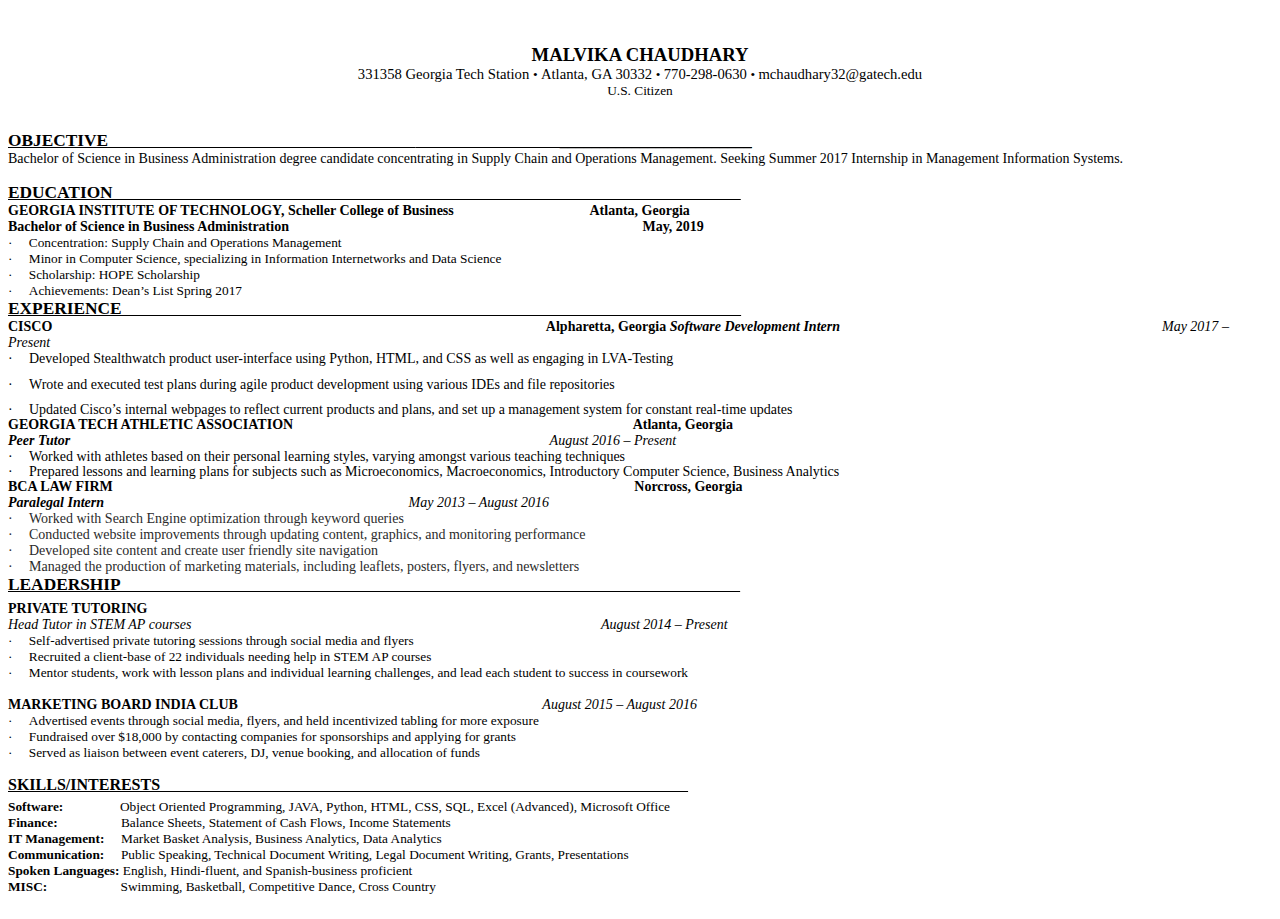
==== ChaudharyMalvikaResume.html @ c9e071ba "Newest commit w new website" ====
<html>

<head>
<meta name=Title content=Resume>
<meta name=Keywords content="">
<meta http-equiv=Content-Type content="text/html; charset=macintosh">
<meta name=Generator content="Microsoft Word 15 (filtered)">
<title>Resume</title>
<style>
<!--
 /* Font Definitions */
@font-face
	{font-family:Arial;
	panose-1:2 11 6 4 2 2 2 2 2 4;}
@font-face
	{font-family:"Courier New";
	panose-1:2 7 3 9 2 2 5 2 4 4;}
@font-face
	{font-family:Wingdings;
	panose-1:5 0 0 0 0 0 0 0 0 0;}
@font-face
	{font-family:"Cambria Math";
	panose-1:2 4 5 3 5 4 6 3 2 4;}
@font-face
	{font-family:Calibri;
	panose-1:2 15 5 2 2 2 4 3 2 4;}
@font-face
	{font-family:Garamond;
	panose-1:2 2 4 4 3 3 1 1 8 3;}
@font-face
	{font-family:Tahoma;
	panose-1:2 11 6 4 3 5 4 4 2 4;}
 /* Style Definitions */
p.MsoNormal, li.MsoNormal, div.MsoNormal
	{margin:0in;
	margin-bottom:.0001pt;
	font-size:12.0pt;
	font-family:"Times New Roman";}
h1
	{margin:0in;
	margin-bottom:.0001pt;
	font-size:12.0pt;
	font-family:"Times New Roman";}
h2
	{margin:0in;
	margin-bottom:.0001pt;
	font-size:12.0pt;
	font-family:Arial;
	border:solid windowtext 1.0pt;
	padding:0in;
	font-style:italic;}
h3
	{margin:0in;
	margin-bottom:.0001pt;
	font-size:12.0pt;
	font-family:Arial;
	font-weight:normal;
	font-style:italic;}
p.MsoHeader, li.MsoHeader, div.MsoHeader
	{margin:0in;
	margin-bottom:.0001pt;
	font-size:12.0pt;
	font-family:"Times New Roman";}
p.MsoFooter, li.MsoFooter, div.MsoFooter
	{margin:0in;
	margin-bottom:.0001pt;
	font-size:12.0pt;
	font-family:"Times New Roman";}
p.MsoBodyText, li.MsoBodyText, div.MsoBodyText
	{margin-top:0in;
	margin-right:0in;
	margin-bottom:6.0pt;
	margin-left:0in;
	font-size:12.0pt;
	font-family:"Times New Roman";}
p.MsoBodyTextIndent, li.MsoBodyTextIndent, div.MsoBodyTextIndent
	{margin-top:0in;
	margin-right:0in;
	margin-bottom:0in;
	margin-left:65.45pt;
	margin-bottom:.0001pt;
	text-indent:-65.45pt;
	font-size:12.0pt;
	font-family:Arial;}
p.MsoBodyTextIndent2, li.MsoBodyTextIndent2, div.MsoBodyTextIndent2
	{margin-top:0in;
	margin-right:0in;
	margin-bottom:0in;
	margin-left:84.15pt;
	margin-bottom:.0001pt;
	text-indent:-84.15pt;
	font-size:12.0pt;
	font-family:Arial;}
a:link, span.MsoHyperlink
	{color:blue;
	text-decoration:underline;}
a:visited, span.MsoHyperlinkFollowed
	{color:purple;
	text-decoration:underline;}
pre
	{margin:0in;
	margin-bottom:.0001pt;
	font-size:10.0pt;
	font-family:"Courier New";}
p.MsoAcetate, li.MsoAcetate, div.MsoAcetate
	{margin:0in;
	margin-bottom:.0001pt;
	font-size:8.0pt;
	font-family:Tahoma;}
p.MsoListParagraph, li.MsoListParagraph, div.MsoListParagraph
	{margin-top:0in;
	margin-right:0in;
	margin-bottom:8.0pt;
	margin-left:.5in;
	line-height:107%;
	font-size:11.0pt;
	font-family:Calibri;}
p.Cargo, li.Cargo, div.Cargo
	{margin-top:2.0pt;
	margin-right:0in;
	margin-bottom:2.0pt;
	margin-left:0in;
	font-size:11.5pt;
	font-family:Garamond;
	letter-spacing:.25pt;
	font-style:italic;}
p.Realizaes, li.Realizaes, div.Realizaes
	{margin-top:0in;
	margin-right:0in;
	margin-bottom:3.0pt;
	margin-left:12.0pt;
	text-align:justify;
	text-indent:-12.0pt;
	line-height:12.0pt;
	font-size:11.0pt;
	font-family:Garamond;}
p.NomedaempresaUm, li.NomedaempresaUm, div.NomedaempresaUm
	{margin-top:3.0pt;
	margin-right:0in;
	margin-bottom:0in;
	margin-left:0in;
	margin-bottom:.0001pt;
	line-height:11.0pt;
	font-size:11.0pt;
	font-family:Garamond;}
p.Normal1, li.Normal1, div.Normal1
	{margin:0in;
	margin-bottom:.0001pt;
	font-size:11.0pt;
	font-family:Arial;
	color:black;}
.MsoChpDefault
	{font-size:10.0pt;}
 /* Page Definitions */
@page WordSection1
	{size:8.5in 11.0in;
	margin:.6in .4in .4in .6in;}
div.WordSection1
	{page:WordSection1;}
 /* List Definitions */
ol
	{margin-bottom:0in;}
ul
	{margin-bottom:0in;}
-->
</style>

</head>

<body lang=EN-US link=blue vlink=purple>

<div class=WordSection1>

<h1 align=center style='text-align:center'><span lang=PT-BR>&nbsp;</span></h1>

<h1 align=center style='text-align:center'><span lang=PT-BR>&nbsp;</span></h1>

<h1 align=center style='text-align:center'><span lang=PT-BR style='font-size:
14.0pt'>MALVIKA CHAUDHARY</span></h1>

<p class=MsoNormal align=center style='text-align:center'><span
style='font-size:11.0pt'>331358 Georgia Tech Station </span><span
style='font-size:10.0pt'>� </span><span style='font-size:11.0pt'>Atlanta, GA
30332 </span><span style='font-size:10.0pt'>� </span><span style='font-size:
11.0pt'>770-298-0630 </span><span style='font-size:10.0pt'>� </span><span
style='font-size:11.0pt'>mchaudhary32@gatech.edu</span></p>

<p class=MsoNormal align=center style='text-align:center'><span
style='font-size:10.0pt'>U.S. Citizen </span></p>

<p class=MsoNormal align=center style='text-align:center'><span
style='font-size:10.0pt'>&nbsp;</span></p>

<p class=MsoNormal style='text-align:justify'><span style='font-size:10.0pt'>&nbsp;</span></p>

<p class=MsoNormal><b><u><span style='font-size:13.0pt'>OBJECTIVE&nbsp;&nbsp;&nbsp;&nbsp;&nbsp;&nbsp;&nbsp;&nbsp;&nbsp;&nbsp;&nbsp;&nbsp;&nbsp;&nbsp;&nbsp;&nbsp;&nbsp;&nbsp;&nbsp;&nbsp;&nbsp;&nbsp;&nbsp;&nbsp;&nbsp;&nbsp;&nbsp;&nbsp;&nbsp;&nbsp;&nbsp;&nbsp;&nbsp;&nbsp;&nbsp;&nbsp;&nbsp;&nbsp;&nbsp;&nbsp;&nbsp;&nbsp;&nbsp;&nbsp;&nbsp;&nbsp;&nbsp;&nbsp;&nbsp;&nbsp;&nbsp;&nbsp;&nbsp;&nbsp;&nbsp;&nbsp;&nbsp;&nbsp;&nbsp;&nbsp;&nbsp;&nbsp;&nbsp;&nbsp;&nbsp;&nbsp;&nbsp;&nbsp;&nbsp;&nbsp; </span></u></b><b><u>&nbsp;&nbsp;&nbsp;&nbsp;&nbsp;&nbsp;&nbsp;&nbsp;&nbsp;&nbsp;&nbsp;&nbsp;&nbsp;&nbsp;&nbsp;&nbsp;&nbsp;&nbsp;&nbsp;&nbsp;&nbsp;&nbsp;&nbsp;&nbsp;&nbsp;&nbsp;&nbsp;&nbsp;&nbsp;&nbsp;&nbsp;&nbsp;&nbsp;&nbsp;&nbsp; ________________________</u></b></p>

<p class=Normal1><span style='font-size:10.5pt;font-family:"Times New Roman";
color:black'>Bachelor of Science in Business Administration degree candidate
concentrating in Supply Chain and Operations Management. Seeking Summer 2017
Internship in Management Information Systems.</span></p>

<p class=MsoNormal><span style='font-size:10.0pt'>&nbsp;</span></p>

<p class=MsoNormal><b><u><span style='font-size:13.0pt'>EDUCATION&nbsp;&nbsp;&nbsp;&nbsp;&nbsp;&nbsp;&nbsp;&nbsp;&nbsp;&nbsp;&nbsp;&nbsp;&nbsp;&nbsp;&nbsp;&nbsp;&nbsp;&nbsp;&nbsp;&nbsp;&nbsp;&nbsp;&nbsp;&nbsp;&nbsp;&nbsp;&nbsp;&nbsp;&nbsp;&nbsp;&nbsp;&nbsp;&nbsp;&nbsp;&nbsp;&nbsp;&nbsp;&nbsp;&nbsp;&nbsp;&nbsp;&nbsp;&nbsp;&nbsp;&nbsp;&nbsp;&nbsp;&nbsp;&nbsp;&nbsp;&nbsp;&nbsp;&nbsp;&nbsp;&nbsp;&nbsp;&nbsp;&nbsp;&nbsp;&nbsp;&nbsp;&nbsp;&nbsp;&nbsp;&nbsp;&nbsp;&nbsp;&nbsp;&nbsp;&nbsp;&nbsp;&nbsp;&nbsp;&nbsp;&nbsp;&nbsp;&nbsp;&nbsp;&nbsp;&nbsp;&nbsp;&nbsp;&nbsp;&nbsp;&nbsp;&nbsp;&nbsp;&nbsp;&nbsp;&nbsp;&nbsp;&nbsp;&nbsp;&nbsp;&nbsp;&nbsp;&nbsp;&nbsp;&nbsp;&nbsp;&nbsp;&nbsp;&nbsp;&nbsp;&nbsp;&nbsp;&nbsp;&nbsp;&nbsp;&nbsp;&nbsp;&nbsp;&nbsp;&nbsp;&nbsp;&nbsp;&nbsp;&nbsp;&nbsp;&nbsp;&nbsp;&nbsp;&nbsp;&nbsp;&nbsp;&nbsp;&nbsp;&nbsp;&nbsp;&nbsp;&nbsp;&nbsp;&nbsp;&nbsp;&nbsp;&nbsp;&nbsp;&nbsp;&nbsp;&nbsp;&nbsp;&nbsp;&nbsp;&nbsp;&nbsp; </span></u></b></p>

<p class=MsoNormal><b><span style='font-size:10.5pt'>GEORGIA INSTITUTE OF
TECHNOLOGY, Scheller College of Business&nbsp;&nbsp;&nbsp;&nbsp;&nbsp;&nbsp;&nbsp;&nbsp;&nbsp;&nbsp;&nbsp;&nbsp;&nbsp;&nbsp;&nbsp;&nbsp;&nbsp;&nbsp;&nbsp;&nbsp;&nbsp;&nbsp;&nbsp;&nbsp;&nbsp;&nbsp;&nbsp;&nbsp;&nbsp;&nbsp;&nbsp;&nbsp;&nbsp;&nbsp;&nbsp;&nbsp;&nbsp;&nbsp; Atlanta,
Georgia</span></b></p>

<p class=MsoNormal><b><span style='font-size:10.5pt'>Bachelor of Science in Business
Administration&nbsp;&nbsp;&nbsp;&nbsp;&nbsp;&nbsp;&nbsp;&nbsp;&nbsp;&nbsp;&nbsp;&nbsp;&nbsp;&nbsp;&nbsp;&nbsp;&nbsp;&nbsp;
&nbsp;&nbsp;&nbsp;&nbsp;&nbsp;&nbsp;&nbsp;&nbsp;&nbsp;&nbsp;&nbsp;&nbsp;&nbsp;&nbsp;&nbsp;&nbsp;&nbsp;&nbsp;&nbsp;&nbsp;&nbsp;&nbsp;&nbsp;&nbsp;&nbsp;&nbsp;&nbsp;&nbsp;&nbsp;&nbsp;&nbsp;&nbsp;&nbsp;&nbsp;&nbsp;&nbsp;&nbsp;&nbsp;&nbsp;&nbsp;&nbsp;&nbsp;&nbsp;&nbsp; &nbsp;&nbsp;&nbsp;&nbsp;&nbsp;&nbsp;&nbsp;&nbsp;&nbsp;&nbsp;&nbsp;&nbsp;&nbsp;&nbsp;&nbsp;&nbsp;&nbsp;&nbsp;&nbsp;&nbsp;&nbsp;&nbsp;&nbsp;&nbsp;&nbsp;&nbsp;&nbsp;&nbsp;&nbsp;&nbsp;&nbsp;&nbsp;&nbsp;&nbsp;&nbsp;&nbsp;&nbsp;May,
2019</span></b></p>

<p class=MsoNormal style='margin-left:.25in;text-indent:-.25in'><span
style='font-size:10.0pt;font-family:Symbol'>�<span style='font:7.0pt "Times New Roman"'>&nbsp;&nbsp;&nbsp;&nbsp;&nbsp;&nbsp;
</span></span><span style='font-size:10.0pt'>Concentration: Supply Chain and
Operations Management</span></p>

<p class=MsoNormal style='margin-left:.25in;text-indent:-.25in'><span
style='font-size:10.0pt;font-family:Symbol'>�<span style='font:7.0pt "Times New Roman"'>&nbsp;&nbsp;&nbsp;&nbsp;&nbsp;&nbsp;
</span></span><span style='font-size:10.0pt'>Minor in Computer Science,
specializing in Information Internetworks and Data Science</span></p>

<p class=MsoNormal style='margin-left:.25in;text-indent:-.25in'><span
style='font-size:10.0pt;font-family:Symbol'>�<span style='font:7.0pt "Times New Roman"'>&nbsp;&nbsp;&nbsp;&nbsp;&nbsp;&nbsp;
</span></span><span style='font-size:10.0pt'>Scholarship: HOPE Scholarship</span></p>

<p class=MsoNormal style='margin-left:.25in;text-indent:-.25in'><span
style='font-size:10.0pt;font-family:Symbol'>�<span style='font:7.0pt "Times New Roman"'>&nbsp;&nbsp;&nbsp;&nbsp;&nbsp;&nbsp;
</span></span><span style='font-size:10.0pt'>Achievements: Dean�s List Spring
2017&nbsp;&nbsp;&nbsp;&nbsp;&nbsp;&nbsp;&nbsp;&nbsp;&nbsp;&nbsp;&nbsp;&nbsp;&nbsp;&nbsp;&nbsp;&nbsp;&nbsp;&nbsp;&nbsp;&nbsp;&nbsp;&nbsp;&nbsp;&nbsp;&nbsp;&nbsp;&nbsp;&nbsp;&nbsp;&nbsp;&nbsp;&nbsp;&nbsp;&nbsp;&nbsp;&nbsp;&nbsp;&nbsp;&nbsp;&nbsp;&nbsp;&nbsp;&nbsp;&nbsp;&nbsp;&nbsp;&nbsp;&nbsp;&nbsp;&nbsp;&nbsp;&nbsp;&nbsp;&nbsp;&nbsp;&nbsp;
&nbsp;&nbsp;&nbsp;&nbsp;&nbsp;&nbsp;&nbsp;&nbsp;&nbsp;&nbsp;&nbsp;&nbsp;&nbsp;&nbsp;&nbsp;&nbsp;&nbsp;&nbsp;&nbsp;&nbsp;&nbsp;&nbsp;&nbsp;&nbsp;&nbsp;&nbsp;&nbsp;&nbsp;&nbsp;&nbsp;&nbsp;</span></p>

<p class=MsoNormal><b><u><span style='font-size:13.0pt'>EXPERIENCE&nbsp;&nbsp;&nbsp;&nbsp;&nbsp;&nbsp;&nbsp;&nbsp;&nbsp;&nbsp;&nbsp;&nbsp;&nbsp;&nbsp;&nbsp;&nbsp;&nbsp;&nbsp;&nbsp;&nbsp;&nbsp;&nbsp;&nbsp;&nbsp;&nbsp;&nbsp;&nbsp;&nbsp;&nbsp;&nbsp;&nbsp;&nbsp;&nbsp;&nbsp;&nbsp;&nbsp;&nbsp;&nbsp;&nbsp;&nbsp;&nbsp;&nbsp;&nbsp;&nbsp;&nbsp;&nbsp;&nbsp;&nbsp;&nbsp;&nbsp;&nbsp;&nbsp;&nbsp;&nbsp;&nbsp;&nbsp;&nbsp;&nbsp;&nbsp;&nbsp;&nbsp;&nbsp;&nbsp;&nbsp;&nbsp;&nbsp;&nbsp;&nbsp;&nbsp;&nbsp;&nbsp;&nbsp;&nbsp;&nbsp;&nbsp;&nbsp;&nbsp;&nbsp;&nbsp;&nbsp;&nbsp;&nbsp;&nbsp;&nbsp;&nbsp;&nbsp;&nbsp;&nbsp;&nbsp;&nbsp;&nbsp;&nbsp;&nbsp;&nbsp;&nbsp;&nbsp;&nbsp;&nbsp;&nbsp;&nbsp;&nbsp;&nbsp;&nbsp;&nbsp;&nbsp;&nbsp;&nbsp;&nbsp;&nbsp;&nbsp;&nbsp;&nbsp;&nbsp;&nbsp;&nbsp;&nbsp;&nbsp;&nbsp;&nbsp;&nbsp;&nbsp;&nbsp;&nbsp;&nbsp;&nbsp;&nbsp;&nbsp;&nbsp;&nbsp;&nbsp;&nbsp;&nbsp;&nbsp;&nbsp;&nbsp;&nbsp;&nbsp;&nbsp;&nbsp;&nbsp;&nbsp;&nbsp;&nbsp; </span></u></b></p>

<p class=MsoNormal><b><span style='font-size:10.5pt'>CISCO<i>&nbsp;&nbsp;&nbsp;&nbsp;&nbsp;&nbsp;&nbsp;&nbsp;&nbsp;&nbsp;&nbsp;&nbsp; &nbsp;&nbsp;
&nbsp;&nbsp;&nbsp;&nbsp;&nbsp;&nbsp;&nbsp;&nbsp;&nbsp;&nbsp;&nbsp;&nbsp;&nbsp;&nbsp;&nbsp;&nbsp;&nbsp;&nbsp;&nbsp;&nbsp;&nbsp;&nbsp;&nbsp;&nbsp;&nbsp;&nbsp;&nbsp;&nbsp;&nbsp;&nbsp;&nbsp;&nbsp;&nbsp;&nbsp;&nbsp;&nbsp;&nbsp;&nbsp;&nbsp;&nbsp;&nbsp;&nbsp;&nbsp;&nbsp;&nbsp;&nbsp;&nbsp;&nbsp;&nbsp;&nbsp;&nbsp;&nbsp;&nbsp;&nbsp;&nbsp;&nbsp;&nbsp;&nbsp;&nbsp;&nbsp;&nbsp;&nbsp;&nbsp;&nbsp;&nbsp;&nbsp;&nbsp;&nbsp; &nbsp;&nbsp;&nbsp;&nbsp;&nbsp;&nbsp;&nbsp;&nbsp;&nbsp;&nbsp;&nbsp;&nbsp;&nbsp;&nbsp;&nbsp;&nbsp;&nbsp;&nbsp;&nbsp;&nbsp;&nbsp;&nbsp;&nbsp;&nbsp;&nbsp;&nbsp;&nbsp;&nbsp;&nbsp;&nbsp;&nbsp;&nbsp;&nbsp;&nbsp;&nbsp; &nbsp;&nbsp;&nbsp;&nbsp;&nbsp;&nbsp;&nbsp;&nbsp;&nbsp;&nbsp;&nbsp;&nbsp;&nbsp;&nbsp;&nbsp;&nbsp;&nbsp;&nbsp;&nbsp;&nbsp;</i>Alpharetta,
Georgia<i> Software Development Intern&nbsp;&nbsp;&nbsp;&nbsp;&nbsp;&nbsp;&nbsp;&nbsp;&nbsp;&nbsp;&nbsp;&nbsp;&nbsp;&nbsp;&nbsp;&nbsp;&nbsp;&nbsp;&nbsp;&nbsp;&nbsp;&nbsp;&nbsp;&nbsp;&nbsp;&nbsp;&nbsp;&nbsp;&nbsp;&nbsp;&nbsp;&nbsp;&nbsp;&nbsp;&nbsp;&nbsp;&nbsp;&nbsp;&nbsp;&nbsp;&nbsp;&nbsp; &nbsp;&nbsp;
&nbsp;&nbsp;&nbsp;&nbsp;&nbsp;&nbsp;&nbsp;&nbsp;&nbsp;&nbsp;&nbsp;&nbsp;&nbsp;&nbsp;&nbsp;&nbsp;&nbsp;&nbsp;&nbsp;&nbsp;&nbsp;&nbsp;&nbsp;&nbsp;&nbsp;&nbsp;&nbsp;&nbsp;&nbsp;&nbsp;&nbsp;&nbsp; &nbsp;&nbsp;&nbsp;&nbsp;&nbsp;&nbsp;&nbsp;&nbsp;&nbsp;&nbsp;&nbsp;&nbsp; </i></span></b><i><span
style='font-size:10.5pt'>May 2017 </span></i><i><span style='font-size:10.5pt'>�
Present</span></i></p>

<p class=MsoListParagraph style='margin-left:.25in;text-indent:-.25in'><span
style='font-size:10.5pt;line-height:107%;font-family:Symbol'>�<span
style='font:7.0pt "Times New Roman"'>&nbsp;&nbsp;&nbsp;&nbsp;&nbsp;&nbsp; </span></span><span
style='font-size:10.5pt;line-height:107%'>Developed Stealthwatch product
user-interface using Python, HTML, and CSS as well as engaging in LVA-Testing</span></p>

<p class=MsoListParagraph style='margin-left:.25in;text-align:justify;
text-indent:-.25in'><span style='font-size:10.5pt;line-height:107%;font-family:
Symbol'>�<span style='font:7.0pt "Times New Roman"'>&nbsp;&nbsp;&nbsp;&nbsp;&nbsp;&nbsp;
</span></span><span style='font-size:10.5pt;line-height:107%'>Wrote and
executed test plans during agile product development using various IDEs and
file repositories </span></p>

<p class=MsoListParagraph style='margin-top:0in;margin-right:0in;margin-bottom:
0in;margin-left:.25in;margin-bottom:.0001pt;text-indent:-.25in'><span
style='font-size:10.5pt;line-height:107%;font-family:Symbol'>�<span
style='font:7.0pt "Times New Roman"'>&nbsp;&nbsp;&nbsp;&nbsp;&nbsp;&nbsp; </span></span><span
style='font-size:10.5pt;line-height:107%'>Updated Cisco�s internal webpages to
reflect current products and plans, and set up a management system for constant
real-time updates</span></p>

<p class=MsoNormal><b><span style='font-size:10.5pt'>GEORGIA TECH ATHLETIC
ASSOCIATION</span></b><span style='font-size:10.5pt'>&nbsp;&nbsp;&nbsp;&nbsp;&nbsp;&nbsp;&nbsp;&nbsp;&nbsp;&nbsp;&nbsp;&nbsp;&nbsp;&nbsp;&nbsp;&nbsp;&nbsp;&nbsp;&nbsp;&nbsp;&nbsp;&nbsp;&nbsp;&nbsp;&nbsp;&nbsp;&nbsp;&nbsp;&nbsp;&nbsp;&nbsp;&nbsp;&nbsp;&nbsp;&nbsp;&nbsp;&nbsp;&nbsp;&nbsp;&nbsp;&nbsp;&nbsp;&nbsp;&nbsp;&nbsp;&nbsp;&nbsp;&nbsp;&nbsp;&nbsp;&nbsp;&nbsp;&nbsp;&nbsp;&nbsp;&nbsp;&nbsp;&nbsp;&nbsp;&nbsp;&nbsp;&nbsp;&nbsp;&nbsp;&nbsp;&nbsp;&nbsp;&nbsp;&nbsp;&nbsp;&nbsp;&nbsp;&nbsp;&nbsp;&nbsp;&nbsp;&nbsp;&nbsp;&nbsp;&nbsp;&nbsp;&nbsp;&nbsp;&nbsp;&nbsp;&nbsp;&nbsp;&nbsp;&nbsp;&nbsp;&nbsp;&nbsp;
&nbsp;&nbsp; &nbsp;<b>Atlanta,
Georgia&nbsp;&nbsp;&nbsp;&nbsp;&nbsp;&nbsp;&nbsp;&nbsp;&nbsp;&nbsp;&nbsp;&nbsp;&nbsp;&nbsp;&nbsp;&nbsp;&nbsp;&nbsp;&nbsp;&nbsp;&nbsp;&nbsp;&nbsp;&nbsp;&nbsp;&nbsp;&nbsp;&nbsp;&nbsp;&nbsp;&nbsp;&nbsp;&nbsp;&nbsp;&nbsp;&nbsp;&nbsp;&nbsp;&nbsp;&nbsp;&nbsp;&nbsp;&nbsp;&nbsp;&nbsp;&nbsp;&nbsp;&nbsp;&nbsp;&nbsp;&nbsp;&nbsp;&nbsp;&nbsp;&nbsp;&nbsp;&nbsp;&nbsp;&nbsp;&nbsp;&nbsp;&nbsp;&nbsp;&nbsp;&nbsp;&nbsp;&nbsp;&nbsp;&nbsp;&nbsp;&nbsp;&nbsp;&nbsp;&nbsp;&nbsp;&nbsp;&nbsp;&nbsp;&nbsp;&nbsp;&nbsp;&nbsp;&nbsp;&nbsp;&nbsp;&nbsp;&nbsp;&nbsp;&nbsp;&nbsp;&nbsp;&nbsp;&nbsp;&nbsp;&nbsp;&nbsp;&nbsp;&nbsp;&nbsp;&nbsp;&nbsp;&nbsp;&nbsp;&nbsp;&nbsp;&nbsp;&nbsp;&nbsp;&nbsp;&nbsp;&nbsp;&nbsp;&nbsp;&nbsp;&nbsp;&nbsp;&nbsp;&nbsp;&nbsp;&nbsp;&nbsp;&nbsp;&nbsp;&nbsp;
</b></span></p>

<p class=MsoNormal><b><i><span style='font-size:10.5pt'>Peer Tutor&nbsp;&nbsp;&nbsp;&nbsp;&nbsp;&nbsp;&nbsp;&nbsp;&nbsp;&nbsp;&nbsp;&nbsp;&nbsp;&nbsp;&nbsp;&nbsp;&nbsp;&nbsp;&nbsp;&nbsp;&nbsp;&nbsp;&nbsp;&nbsp;&nbsp;&nbsp;&nbsp;&nbsp;&nbsp;&nbsp;&nbsp;&nbsp;&nbsp;&nbsp;&nbsp;&nbsp;&nbsp;&nbsp;&nbsp;&nbsp;&nbsp;&nbsp;&nbsp;&nbsp;&nbsp;&nbsp;&nbsp;&nbsp;&nbsp;&nbsp;&nbsp;&nbsp;&nbsp;&nbsp;&nbsp;&nbsp;&nbsp;&nbsp;&nbsp;&nbsp;&nbsp;&nbsp;&nbsp;&nbsp;&nbsp;&nbsp;&nbsp;&nbsp;&nbsp;&nbsp;&nbsp;&nbsp;&nbsp;&nbsp;&nbsp;&nbsp;&nbsp;&nbsp;&nbsp;&nbsp;&nbsp;&nbsp;&nbsp;&nbsp;&nbsp;&nbsp;&nbsp;&nbsp;&nbsp;&nbsp;&nbsp;&nbsp;&nbsp;&nbsp;&nbsp;&nbsp;&nbsp;&nbsp;&nbsp;&nbsp;&nbsp;&nbsp;&nbsp;&nbsp;&nbsp;&nbsp;&nbsp;&nbsp;&nbsp;&nbsp;&nbsp;&nbsp;&nbsp;&nbsp;&nbsp;&nbsp; &nbsp;&nbsp;&nbsp;&nbsp;&nbsp;&nbsp;&nbsp;&nbsp;&nbsp;&nbsp;&nbsp;&nbsp;&nbsp;&nbsp;&nbsp;&nbsp;&nbsp;
&nbsp; </span></i></b><i><span style='font-size:10.5pt'>August 2016 </span></i><i><span
style='font-size:10.5pt'>� Present</span></i></p>

<p class=MsoListParagraph style='margin-top:0in;margin-right:0in;margin-bottom:
0in;margin-left:.25in;margin-bottom:.0001pt;text-indent:-.25in'><span
style='font-size:10.5pt;line-height:107%;font-family:Symbol'>�<span
style='font:7.0pt "Times New Roman"'>&nbsp;&nbsp;&nbsp;&nbsp;&nbsp;&nbsp; </span></span><span
style='font-size:10.5pt;line-height:107%;font-family:"Times New Roman"'>Worked
with athletes based on their personal learning styles, varying amongst various
teaching techniques</span></p>

<p class=MsoListParagraph style='margin-top:0in;margin-right:0in;margin-bottom:
0in;margin-left:.25in;margin-bottom:.0001pt;text-indent:-.25in'><span
style='font-size:10.5pt;line-height:107%;font-family:Symbol'>�<span
style='font:7.0pt "Times New Roman"'>&nbsp;&nbsp;&nbsp;&nbsp;&nbsp;&nbsp; </span></span><span
style='font-size:10.5pt;line-height:107%;font-family:"Times New Roman"'>Prepared
lessons and learning plans for subjects such as Microeconomics, Macroeconomics,
Introductory Computer Science, Business Analytics</span></p>

<p class=MsoNormal><b><span style='font-size:10.5pt'>BCA LAW FIRM</span></b><span
style='font-size:10.5pt'>&nbsp;&nbsp;&nbsp;&nbsp;&nbsp;&nbsp;&nbsp;&nbsp;&nbsp;&nbsp;&nbsp;&nbsp;&nbsp;&nbsp;&nbsp;&nbsp;&nbsp;&nbsp;&nbsp;&nbsp;&nbsp;&nbsp;&nbsp;&nbsp;&nbsp;&nbsp;&nbsp;&nbsp;&nbsp;&nbsp;&nbsp;&nbsp;&nbsp;&nbsp;&nbsp;&nbsp;&nbsp;&nbsp;&nbsp;&nbsp;&nbsp;&nbsp;&nbsp;&nbsp;&nbsp;&nbsp;&nbsp;&nbsp;&nbsp;&nbsp;&nbsp;&nbsp;&nbsp;&nbsp;&nbsp;&nbsp;&nbsp;&nbsp;
&nbsp;&nbsp;&nbsp;&nbsp;&nbsp;&nbsp;&nbsp;&nbsp;&nbsp;&nbsp;&nbsp;&nbsp;&nbsp;&nbsp;&nbsp;&nbsp;&nbsp;&nbsp;&nbsp;&nbsp;&nbsp;&nbsp;&nbsp;&nbsp;&nbsp;&nbsp;&nbsp;&nbsp;&nbsp;&nbsp;&nbsp;&nbsp;&nbsp;&nbsp;&nbsp;&nbsp;&nbsp;&nbsp;&nbsp;&nbsp;&nbsp;&nbsp;&nbsp;&nbsp;&nbsp;&nbsp;&nbsp;&nbsp;&nbsp;&nbsp;&nbsp;&nbsp;&nbsp;&nbsp;&nbsp;&nbsp;&nbsp;&nbsp;&nbsp;&nbsp;&nbsp;&nbsp;&nbsp;&nbsp;&nbsp;&nbsp;&nbsp;&nbsp;&nbsp;&nbsp;&nbsp;&nbsp;&nbsp;&nbsp;&nbsp;&nbsp;&nbsp;&nbsp;&nbsp;&nbsp;&nbsp;&nbsp;&nbsp;&nbsp;&nbsp;&nbsp;&nbsp;&nbsp;&nbsp; <b>Norcross,
Georgia </b></span></p>

<p class=MsoNormal><b><i><span style='font-size:10.5pt'>Paralegal Intern&nbsp;&nbsp;&nbsp;&nbsp;&nbsp;&nbsp;&nbsp;&nbsp;&nbsp;&nbsp;&nbsp;&nbsp;&nbsp;&nbsp;&nbsp;&nbsp;&nbsp;&nbsp;&nbsp;&nbsp;&nbsp;&nbsp;&nbsp;&nbsp;&nbsp;&nbsp;&nbsp;&nbsp;&nbsp;&nbsp;&nbsp;&nbsp;&nbsp;&nbsp;&nbsp;&nbsp;&nbsp;&nbsp;&nbsp;&nbsp;&nbsp;&nbsp;&nbsp;&nbsp;&nbsp;&nbsp;&nbsp;&nbsp;&nbsp;&nbsp;&nbsp;&nbsp;&nbsp;&nbsp;&nbsp;&nbsp;&nbsp;&nbsp;&nbsp;&nbsp;&nbsp;&nbsp;&nbsp;&nbsp;&nbsp;&nbsp;&nbsp;&nbsp;&nbsp;&nbsp;&nbsp;&nbsp; &nbsp;&nbsp;&nbsp;&nbsp;&nbsp;&nbsp;&nbsp;&nbsp;&nbsp;&nbsp;&nbsp;&nbsp;&nbsp;
</span></i></b><i><span style='font-size:10.5pt'>May 2013 � August 2016</span></i></p>

<p class=MsoListParagraph style='margin-top:0in;margin-right:0in;margin-bottom:
0in;margin-left:.25in;margin-bottom:.0001pt;text-indent:-.25in;line-height:
normal;text-autospace:none'><span style='font-size:10.5pt;font-family:Symbol;
color:#2B2B2B'>�<span style='font:7.0pt "Times New Roman"'>&nbsp;&nbsp;&nbsp;&nbsp;&nbsp;&nbsp;
</span></span><span style='font-size:10.5pt;font-family:"Times New Roman";
color:#2B2B2B'>Worked with Search Engine optimization through keyword queries</span></p>

<p class=MsoListParagraph style='margin-top:0in;margin-right:0in;margin-bottom:
0in;margin-left:.25in;margin-bottom:.0001pt;text-indent:-.25in;line-height:
normal;text-autospace:none'><span style='font-size:10.5pt;font-family:Symbol;
color:#2B2B2B'>�<span style='font:7.0pt "Times New Roman"'>&nbsp;&nbsp;&nbsp;&nbsp;&nbsp;&nbsp;
</span></span><span style='font-size:10.5pt;font-family:"Times New Roman";
color:#2B2B2B'>Conducted website improvements through updating content,
graphics, and monitoring performance</span></p>

<p class=MsoListParagraph style='margin-top:0in;margin-right:0in;margin-bottom:
0in;margin-left:.25in;margin-bottom:.0001pt;text-indent:-.25in;line-height:
normal;text-autospace:none'><span style='font-size:10.5pt;font-family:Symbol;
color:#2B2B2B'>�<span style='font:7.0pt "Times New Roman"'>&nbsp;&nbsp;&nbsp;&nbsp;&nbsp;&nbsp;
</span></span><span style='font-size:10.5pt;font-family:"Times New Roman";
color:#2B2B2B'>Developed site content and create user friendly site navigation</span></p>

<p class=MsoListParagraph style='margin-top:0in;margin-right:0in;margin-bottom:
0in;margin-left:.25in;margin-bottom:.0001pt;text-indent:-.25in;line-height:
normal;text-autospace:none'><span style='font-size:10.5pt;font-family:Symbol;
color:#2B2B2B'>�<span style='font:7.0pt "Times New Roman"'>&nbsp;&nbsp;&nbsp;&nbsp;&nbsp;&nbsp;
</span></span><span style='font-size:10.5pt;font-family:"Times New Roman";
color:#2B2B2B'>Managed the production of marketing materials, including
leaflets, posters, flyers, and newsletters </span></p>

<p class=MsoNormal style='margin-bottom:4.0pt'><b><u><span style='font-size:
13.0pt'>LEADERSHIP&nbsp;&nbsp;&nbsp;&nbsp;&nbsp;&nbsp;&nbsp;&nbsp;&nbsp;&nbsp;&nbsp;&nbsp;&nbsp;&nbsp;&nbsp;&nbsp;&nbsp;&nbsp;&nbsp;&nbsp;&nbsp;&nbsp;&nbsp;&nbsp;&nbsp;&nbsp;&nbsp;&nbsp;&nbsp;&nbsp;&nbsp;&nbsp;&nbsp;&nbsp;&nbsp;&nbsp;&nbsp;&nbsp;&nbsp;&nbsp;&nbsp;&nbsp;&nbsp;&nbsp;&nbsp;&nbsp;&nbsp;&nbsp;&nbsp;&nbsp;&nbsp;&nbsp;&nbsp;&nbsp;&nbsp;&nbsp;&nbsp;&nbsp;&nbsp;&nbsp;&nbsp;&nbsp;&nbsp;&nbsp;&nbsp;&nbsp;&nbsp;&nbsp;&nbsp;&nbsp;&nbsp;&nbsp;&nbsp;&nbsp;&nbsp;&nbsp;&nbsp;&nbsp;&nbsp;&nbsp;&nbsp;&nbsp;&nbsp;&nbsp;&nbsp;&nbsp;&nbsp;&nbsp;&nbsp;&nbsp;&nbsp;&nbsp;&nbsp;&nbsp;&nbsp;&nbsp;&nbsp;&nbsp;&nbsp;&nbsp;&nbsp;&nbsp;&nbsp;&nbsp;&nbsp;&nbsp;&nbsp;&nbsp;&nbsp;&nbsp;&nbsp;&nbsp;&nbsp;&nbsp;&nbsp;&nbsp;&nbsp;&nbsp;&nbsp;&nbsp;&nbsp;&nbsp;&nbsp;&nbsp;&nbsp;&nbsp;&nbsp;&nbsp;&nbsp;&nbsp;&nbsp;&nbsp;&nbsp;&nbsp;&nbsp;&nbsp;&nbsp;&nbsp;&nbsp;&nbsp;&nbsp;&nbsp;&nbsp; </span></u></b></p>

<p class=MsoNormal><b><span style='font-size:10.5pt'>PRIVATE TUTORING</span></b></p>

<p class=MsoNormal><i><span style='font-size:10.5pt'>Head Tutor in STEM AP
courses &nbsp;&nbsp;&nbsp;&nbsp;&nbsp;&nbsp;&nbsp;&nbsp;&nbsp;&nbsp;&nbsp;&nbsp;&nbsp;&nbsp;&nbsp;&nbsp;&nbsp;&nbsp;&nbsp;&nbsp;&nbsp;&nbsp;&nbsp;&nbsp;&nbsp;&nbsp;&nbsp;&nbsp;&nbsp;&nbsp;&nbsp;&nbsp;&nbsp;&nbsp;&nbsp;&nbsp;&nbsp;&nbsp;&nbsp;&nbsp;&nbsp;&nbsp;&nbsp;&nbsp;&nbsp;&nbsp;&nbsp;&nbsp;&nbsp;&nbsp;&nbsp;&nbsp;&nbsp;&nbsp;&nbsp;&nbsp;&nbsp;&nbsp;&nbsp;&nbsp;&nbsp;&nbsp;&nbsp;&nbsp;&nbsp;&nbsp;&nbsp;&nbsp;&nbsp;&nbsp;&nbsp;&nbsp;&nbsp;&nbsp;&nbsp;&nbsp;&nbsp;&nbsp;&nbsp;&nbsp;&nbsp;&nbsp;&nbsp;&nbsp;&nbsp;&nbsp;&nbsp;&nbsp;&nbsp;&nbsp;&nbsp;&nbsp;&nbsp;&nbsp;&nbsp;&nbsp;&nbsp;&nbsp;&nbsp;&nbsp;&nbsp;
&nbsp;&nbsp;&nbsp;&nbsp;&nbsp;&nbsp;&nbsp;&nbsp;&nbsp;&nbsp;&nbsp;&nbsp;&nbsp;&nbsp;August
2014 � Present</span></i></p>

<p class=MsoListParagraph style='margin-top:0in;margin-right:0in;margin-bottom:
0in;margin-left:.25in;margin-bottom:.0001pt;text-indent:-.25in;line-height:
normal;text-autospace:none'><span style='font-size:10.0pt;font-family:Symbol'>�<span
style='font:7.0pt "Times New Roman"'>&nbsp;&nbsp;&nbsp;&nbsp;&nbsp;&nbsp; </span></span><span
style='font-size:10.0pt;font-family:"Times New Roman"'>Self-advertised private
tutoring sessions through social media and flyers </span></p>

<p class=MsoListParagraph style='margin-top:0in;margin-right:0in;margin-bottom:
0in;margin-left:.25in;margin-bottom:.0001pt;text-indent:-.25in;line-height:
normal;text-autospace:none'><span style='font-size:10.0pt;font-family:Symbol'>�<span
style='font:7.0pt "Times New Roman"'>&nbsp;&nbsp;&nbsp;&nbsp;&nbsp;&nbsp; </span></span><span
style='font-size:10.0pt;font-family:"Times New Roman"'>Recruited a client-base
of 22 individuals needing help in STEM AP courses</span></p>

<p class=MsoListParagraph style='margin-top:0in;margin-right:0in;margin-bottom:
0in;margin-left:.25in;margin-bottom:.0001pt;text-indent:-.25in;line-height:
normal;text-autospace:none'><span style='font-size:10.0pt;font-family:Symbol'>�<span
style='font:7.0pt "Times New Roman"'>&nbsp;&nbsp;&nbsp;&nbsp;&nbsp;&nbsp; </span></span><span
style='font-size:10.0pt;font-family:"Times New Roman"'>Mentor students, work
with lesson plans and individual learning challenges, and lead each student to
success in coursework</span></p>

<p class=Normal1 style='text-align:justify'><span style='font-size:10.5pt;
font-family:"Times New Roman"'>&nbsp;</span></p>

<p class=MsoNormal><b><span style='font-size:10.5pt'>MARKETING BOARD INDIA CLUB</span></b><i><span
style='font-size:10.5pt'> &nbsp;&nbsp;&nbsp;&nbsp;&nbsp;&nbsp;&nbsp;&nbsp;&nbsp;&nbsp;&nbsp;&nbsp;&nbsp;&nbsp;&nbsp;&nbsp;&nbsp;&nbsp;&nbsp;&nbsp;&nbsp;&nbsp;&nbsp;&nbsp;&nbsp;&nbsp;&nbsp;&nbsp;&nbsp;&nbsp;&nbsp;&nbsp;&nbsp;&nbsp;&nbsp;&nbsp;&nbsp;&nbsp;&nbsp;&nbsp;&nbsp;&nbsp;&nbsp;&nbsp;&nbsp;&nbsp;&nbsp;&nbsp;&nbsp;&nbsp;&nbsp;&nbsp;&nbsp;&nbsp;&nbsp;&nbsp;&nbsp;&nbsp;&nbsp;&nbsp;&nbsp;&nbsp;&nbsp;&nbsp;&nbsp;&nbsp;&nbsp;&nbsp;&nbsp;&nbsp;&nbsp;&nbsp;&nbsp;&nbsp;&nbsp; &nbsp;&nbsp;&nbsp;&nbsp;&nbsp;&nbsp;&nbsp;&nbsp;&nbsp;&nbsp;August
2015 � August 2016<b>&nbsp;&nbsp;&nbsp;&nbsp;&nbsp;&nbsp;&nbsp;&nbsp;&nbsp;&nbsp;&nbsp;&nbsp;&nbsp;&nbsp;&nbsp;&nbsp; &nbsp;&nbsp;
&nbsp;&nbsp;&nbsp;&nbsp;&nbsp;&nbsp;&nbsp;&nbsp;&nbsp;&nbsp;&nbsp;</b></span></i></p>

<p class=Normal1 style='margin-left:.25in;text-align:justify;text-indent:-.25in'><span
style='font-size:10.0pt;font-family:Symbol'>�<span style='font:7.0pt "Times New Roman"'>&nbsp;&nbsp;&nbsp;&nbsp;&nbsp;&nbsp;
</span></span><span style='font-size:10.0pt;font-family:"Times New Roman"'>Advertised
events through social media, flyers, and held incentivized tabling for more
exposure</span></p>

<p class=Normal1 style='margin-left:.25in;text-align:justify;text-indent:-.25in'><span
style='font-size:10.0pt;font-family:Symbol'>�<span style='font:7.0pt "Times New Roman"'>&nbsp;&nbsp;&nbsp;&nbsp;&nbsp;&nbsp;
</span></span><span style='font-size:10.0pt;font-family:"Times New Roman"'>Fundraised
over $18,000 by contacting companies for sponsorships and applying for grants</span></p>

<p class=Normal1 style='margin-left:.25in;text-align:justify;text-indent:-.25in'><span
style='font-size:10.0pt;font-family:Symbol'>�<span style='font:7.0pt "Times New Roman"'>&nbsp;&nbsp;&nbsp;&nbsp;&nbsp;&nbsp;
</span></span><span style='font-size:10.0pt;font-family:"Times New Roman"'>Served
as liaison between event caterers, DJ, venue booking, and allocation of funds</span></p>

<p class=Normal1 style='margin-left:.25in;text-align:justify'><span
style='font-size:9.0pt;font-family:"Times New Roman"'>&nbsp;</span></p>

<p class=MsoNormal style='margin-bottom:4.0pt'><b><u>SKILLS/INTERESTS&nbsp;&nbsp;&nbsp;&nbsp;&nbsp;&nbsp;&nbsp;&nbsp;&nbsp;&nbsp;&nbsp;&nbsp;&nbsp;&nbsp;&nbsp;&nbsp;&nbsp;&nbsp;&nbsp;&nbsp;&nbsp;&nbsp;&nbsp;&nbsp;&nbsp;&nbsp;&nbsp;&nbsp;&nbsp;&nbsp;&nbsp;&nbsp;&nbsp;&nbsp;&nbsp;&nbsp;&nbsp;&nbsp;&nbsp;&nbsp;&nbsp;&nbsp;&nbsp;&nbsp;&nbsp;&nbsp;&nbsp;&nbsp;&nbsp;&nbsp;&nbsp;&nbsp;&nbsp;&nbsp;&nbsp;&nbsp;&nbsp;&nbsp;&nbsp;&nbsp;&nbsp;&nbsp;&nbsp;&nbsp;&nbsp;&nbsp;&nbsp;&nbsp;&nbsp;&nbsp;&nbsp;&nbsp;&nbsp;&nbsp;&nbsp;&nbsp;&nbsp;&nbsp;&nbsp;&nbsp;&nbsp;&nbsp;&nbsp;&nbsp;&nbsp;&nbsp;&nbsp;&nbsp;&nbsp;&nbsp;&nbsp;&nbsp;&nbsp;&nbsp;&nbsp;&nbsp;&nbsp;&nbsp;&nbsp;&nbsp;&nbsp;&nbsp;&nbsp;&nbsp;&nbsp;&nbsp;&nbsp;&nbsp;&nbsp;&nbsp;&nbsp;&nbsp;&nbsp;&nbsp;&nbsp;&nbsp;&nbsp;&nbsp;&nbsp;&nbsp;&nbsp;&nbsp;&nbsp;&nbsp;&nbsp;&nbsp;&nbsp;&nbsp;&nbsp;&nbsp;&nbsp;&nbsp; </u></b></p>

<p class=Normal1><b><span style='font-size:10.0pt;font-family:"Times New Roman"'>Software:&nbsp;&nbsp;&nbsp;&nbsp;&nbsp;&nbsp;&nbsp;&nbsp;&nbsp;&nbsp;&nbsp;&nbsp;&nbsp;&nbsp;&nbsp;&nbsp;
</span></b><span style='font-size:10.0pt;font-family:"Times New Roman"'>Object
Oriented Programming, JAVA, Python, HTML, CSS, SQL, Excel (Advanced), Microsoft
Office</span></p>

<p class=Normal1><b><span style='font-size:10.0pt;font-family:"Times New Roman"'>Finance:</span></b><span
style='font-size:10.0pt;font-family:"Times New Roman"'>&nbsp;&nbsp;&nbsp;&nbsp;&nbsp;&nbsp;&nbsp;&nbsp;&nbsp;&nbsp;&nbsp;&nbsp;&nbsp;&nbsp;&nbsp;&nbsp;&nbsp;&nbsp;
Balance Sheets, Statement of Cash Flows, Income Statements</span></p>

<p class=Normal1><b><span style='font-size:10.0pt;font-family:"Times New Roman"'>IT
Management:&nbsp;&nbsp;&nbsp;&nbsp; </span></b><span style='font-size:10.0pt;
font-family:"Times New Roman"'>Market Basket Analysis, Business Analytics, Data
Analytics</span></p>

<p class=Normal1><b><span style='font-size:10.0pt;font-family:"Times New Roman"'>Communication:&nbsp;&nbsp;&nbsp;&nbsp;
</span></b><span style='font-size:10.0pt;font-family:"Times New Roman"'>Public
Speaking, Technical Document Writing, Legal Document Writing, Grants, Presentations
</span></p>

<p class=Normal1 style='text-align:justify'><b><span style='font-size:10.0pt;
font-family:"Times New Roman"'>Spoken Languages: </span></b><span
style='font-size:10.0pt;font-family:"Times New Roman"'>English,<b> </b>Hindi-fluent,
and Spanish-business proficient</span></p>

<p class=Normal1 style='text-align:justify'><b><span style='font-size:10.0pt;
font-family:"Times New Roman"'>MISC:&nbsp;&nbsp;&nbsp;&nbsp;&nbsp;&nbsp;&nbsp;&nbsp;&nbsp;&nbsp;&nbsp;&nbsp;&nbsp; &nbsp;&nbsp;&nbsp;&nbsp;&nbsp;
&nbsp;&nbsp;</span></b><span style='font-size:10.0pt;font-family:"Times New Roman"'>Swimming,
Basketball, Competitive Dance, Cross Country</span></p>

<p class=MsoNormal><span style='font-size:10.5pt'>&nbsp;</span></p>

</div>

</body>

</html>
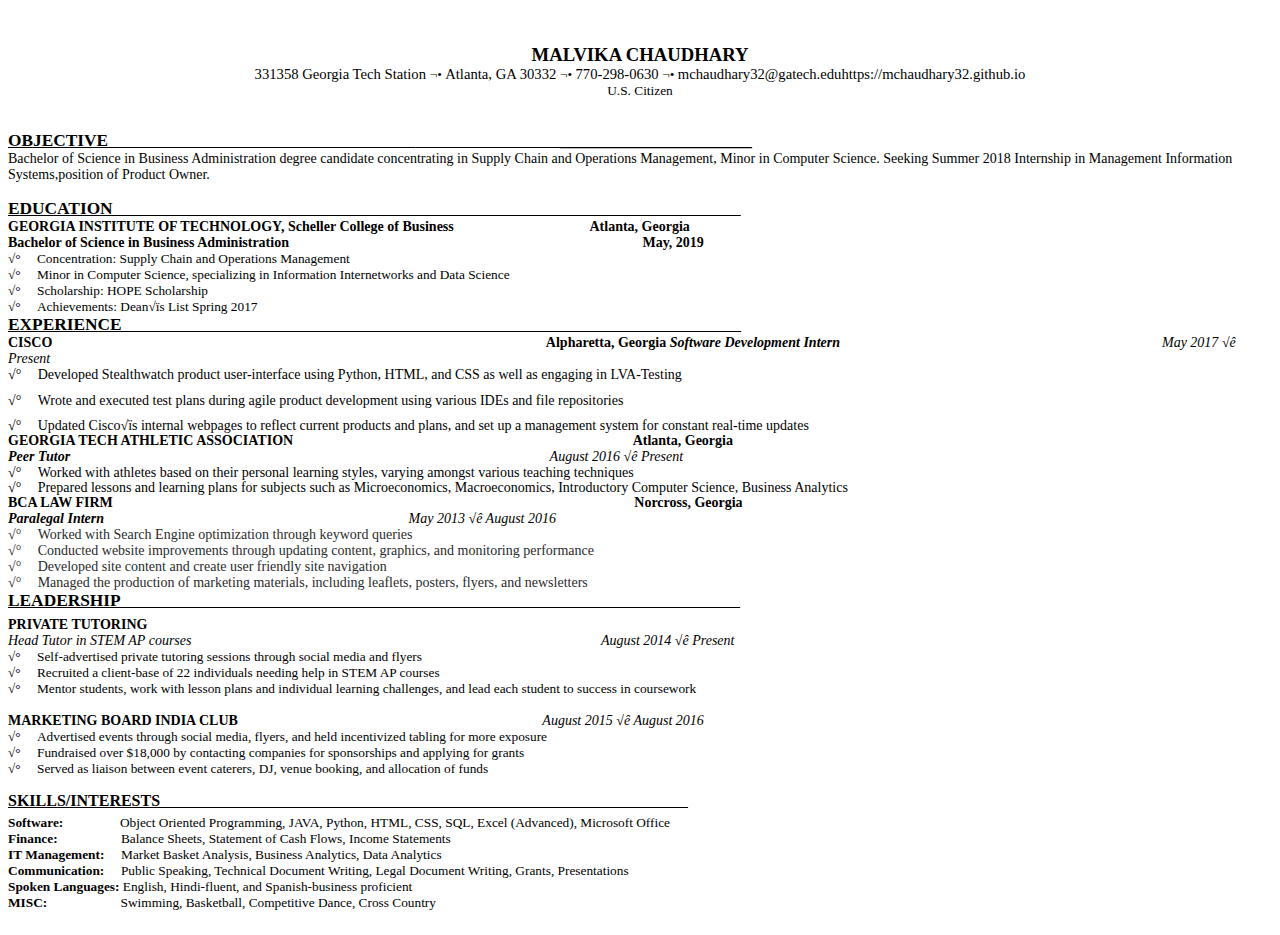
==== commit bc0d1898: "Update ChaudharyMalvikaResume.html" ====
--- a/ChaudharyMalvikaResume.html
+++ b/ChaudharyMalvikaResume.html
@@ -7,8 +7,8 @@
 <meta name=Generator content="Microsoft Word 15 (filtered)">
 <title>Resume</title>
 <style>
-<!--
- /* Font Definitions */
+<!--
+ /* Font Definitions */
 @font-face
 	{font-family:Arial;
 	panose-1:2 11 6 4 2 2 2 2 2 4;}
@@ -151,7 +151,7 @@
 	color:black;}
 .MsoChpDefault
 	{font-size:10.0pt;}
- /* Page Definitions */
+ /* Page Definitions */
 @page WordSection1
 	{size:8.5in 11.0in;
 	margin:.6in .4in .4in .6in;}
@@ -180,10 +180,11 @@
 
 <p class=MsoNormal align=center style='text-align:center'><span
 style='font-size:11.0pt'>331358 Georgia Tech Station </span><span
-style='font-size:10.0pt'>� </span><span style='font-size:11.0pt'>Atlanta, GA
-30332 </span><span style='font-size:10.0pt'>� </span><span style='font-size:
-11.0pt'>770-298-0630 </span><span style='font-size:10.0pt'>� </span><span
-style='font-size:11.0pt'>mchaudhary32@gatech.edu</span></p>
+style='font-size:10.0pt'>¥ </span><span style='font-size:11.0pt'>Atlanta, GA
+30332 </span><span style='font-size:10.0pt'>¥ </span><span style='font-size:
+11.0pt'>770-298-0630 </span><span style='font-size:10.0pt'>¥ </span><span
+style='font-size:11.0pt'>mchaudhary32@gatech.edu</span><span
+style='font-size:11.0pt'>https://mchaudhary32.github.io</span></p>
 
 <p class=MsoNormal align=center style='text-align:center'><span
 style='font-size:10.0pt'>U.S. Citizen </span></p>
@@ -197,8 +198,8 @@
 
 <p class=Normal1><span style='font-size:10.5pt;font-family:"Times New Roman";
 color:black'>Bachelor of Science in Business Administration degree candidate
-concentrating in Supply Chain and Operations Management. Seeking Summer 2017
-Internship in Management Information Systems.</span></p>
+concentrating in Supply Chain and Operations Management, Minor in Computer Science. Seeking Summer 2018
+Internship in Management Information Systems,position of Product Owner.</span></p>
 
 <p class=MsoNormal><span style='font-size:10.0pt'>&nbsp;</span></p>
 
@@ -214,22 +215,22 @@
 2019</span></b></p>
 
 <p class=MsoNormal style='margin-left:.25in;text-indent:-.25in'><span
-style='font-size:10.0pt;font-family:Symbol'>�<span style='font:7.0pt "Times New Roman"'>&nbsp;&nbsp;&nbsp;&nbsp;&nbsp;&nbsp;
+style='font-size:10.0pt;font-family:Symbol'>á<span style='font:7.0pt "Times New Roman"'>&nbsp;&nbsp;&nbsp;&nbsp;&nbsp;&nbsp;
 </span></span><span style='font-size:10.0pt'>Concentration: Supply Chain and
 Operations Management</span></p>
 
 <p class=MsoNormal style='margin-left:.25in;text-indent:-.25in'><span
-style='font-size:10.0pt;font-family:Symbol'>�<span style='font:7.0pt "Times New Roman"'>&nbsp;&nbsp;&nbsp;&nbsp;&nbsp;&nbsp;
+style='font-size:10.0pt;font-family:Symbol'>á<span style='font:7.0pt "Times New Roman"'>&nbsp;&nbsp;&nbsp;&nbsp;&nbsp;&nbsp;
 </span></span><span style='font-size:10.0pt'>Minor in Computer Science,
 specializing in Information Internetworks and Data Science</span></p>
 
 <p class=MsoNormal style='margin-left:.25in;text-indent:-.25in'><span
-style='font-size:10.0pt;font-family:Symbol'>�<span style='font:7.0pt "Times New Roman"'>&nbsp;&nbsp;&nbsp;&nbsp;&nbsp;&nbsp;
+style='font-size:10.0pt;font-family:Symbol'>á<span style='font:7.0pt "Times New Roman"'>&nbsp;&nbsp;&nbsp;&nbsp;&nbsp;&nbsp;
 </span></span><span style='font-size:10.0pt'>Scholarship: HOPE Scholarship</span></p>
 
 <p class=MsoNormal style='margin-left:.25in;text-indent:-.25in'><span
-style='font-size:10.0pt;font-family:Symbol'>�<span style='font:7.0pt "Times New Roman"'>&nbsp;&nbsp;&nbsp;&nbsp;&nbsp;&nbsp;
-</span></span><span style='font-size:10.0pt'>Achievements: Dean�s List Spring
+style='font-size:10.0pt;font-family:Symbol'>á<span style='font:7.0pt "Times New Roman"'>&nbsp;&nbsp;&nbsp;&nbsp;&nbsp;&nbsp;
+</span></span><span style='font-size:10.0pt'>Achievements: DeanÕs List Spring
 2017&nbsp;&nbsp;&nbsp;&nbsp;&nbsp;&nbsp;&nbsp;&nbsp;&nbsp;&nbsp;&nbsp;&nbsp;&nbsp;&nbsp;&nbsp;&nbsp;&nbsp;&nbsp;&nbsp;&nbsp;&nbsp;&nbsp;&nbsp;&nbsp;&nbsp;&nbsp;&nbsp;&nbsp;&nbsp;&nbsp;&nbsp;&nbsp;&nbsp;&nbsp;&nbsp;&nbsp;&nbsp;&nbsp;&nbsp;&nbsp;&nbsp;&nbsp;&nbsp;&nbsp;&nbsp;&nbsp;&nbsp;&nbsp;&nbsp;&nbsp;&nbsp;&nbsp;&nbsp;&nbsp;&nbsp;&nbsp;
 &nbsp;&nbsp;&nbsp;&nbsp;&nbsp;&nbsp;&nbsp;&nbsp;&nbsp;&nbsp;&nbsp;&nbsp;&nbsp;&nbsp;&nbsp;&nbsp;&nbsp;&nbsp;&nbsp;&nbsp;&nbsp;&nbsp;&nbsp;&nbsp;&nbsp;&nbsp;&nbsp;&nbsp;&nbsp;&nbsp;&nbsp;</span></p>
 
@@ -239,27 +240,27 @@
 &nbsp;&nbsp;&nbsp;&nbsp;&nbsp;&nbsp;&nbsp;&nbsp;&nbsp;&nbsp;&nbsp;&nbsp;&nbsp;&nbsp;&nbsp;&nbsp;&nbsp;&nbsp;&nbsp;&nbsp;&nbsp;&nbsp;&nbsp;&nbsp;&nbsp;&nbsp;&nbsp;&nbsp;&nbsp;&nbsp;&nbsp;&nbsp;&nbsp;&nbsp;&nbsp;&nbsp;&nbsp;&nbsp;&nbsp;&nbsp;&nbsp;&nbsp;&nbsp;&nbsp;&nbsp;&nbsp;&nbsp;&nbsp;&nbsp;&nbsp;&nbsp;&nbsp;&nbsp;&nbsp;&nbsp;&nbsp;&nbsp;&nbsp;&nbsp;&nbsp;&nbsp;&nbsp;&nbsp;&nbsp;&nbsp;&nbsp;&nbsp;&nbsp; &nbsp;&nbsp;&nbsp;&nbsp;&nbsp;&nbsp;&nbsp;&nbsp;&nbsp;&nbsp;&nbsp;&nbsp;&nbsp;&nbsp;&nbsp;&nbsp;&nbsp;&nbsp;&nbsp;&nbsp;&nbsp;&nbsp;&nbsp;&nbsp;&nbsp;&nbsp;&nbsp;&nbsp;&nbsp;&nbsp;&nbsp;&nbsp;&nbsp;&nbsp;&nbsp; &nbsp;&nbsp;&nbsp;&nbsp;&nbsp;&nbsp;&nbsp;&nbsp;&nbsp;&nbsp;&nbsp;&nbsp;&nbsp;&nbsp;&nbsp;&nbsp;&nbsp;&nbsp;&nbsp;&nbsp;</i>Alpharetta,
 Georgia<i> Software Development Intern&nbsp;&nbsp;&nbsp;&nbsp;&nbsp;&nbsp;&nbsp;&nbsp;&nbsp;&nbsp;&nbsp;&nbsp;&nbsp;&nbsp;&nbsp;&nbsp;&nbsp;&nbsp;&nbsp;&nbsp;&nbsp;&nbsp;&nbsp;&nbsp;&nbsp;&nbsp;&nbsp;&nbsp;&nbsp;&nbsp;&nbsp;&nbsp;&nbsp;&nbsp;&nbsp;&nbsp;&nbsp;&nbsp;&nbsp;&nbsp;&nbsp;&nbsp; &nbsp;&nbsp;
 &nbsp;&nbsp;&nbsp;&nbsp;&nbsp;&nbsp;&nbsp;&nbsp;&nbsp;&nbsp;&nbsp;&nbsp;&nbsp;&nbsp;&nbsp;&nbsp;&nbsp;&nbsp;&nbsp;&nbsp;&nbsp;&nbsp;&nbsp;&nbsp;&nbsp;&nbsp;&nbsp;&nbsp;&nbsp;&nbsp;&nbsp;&nbsp; &nbsp;&nbsp;&nbsp;&nbsp;&nbsp;&nbsp;&nbsp;&nbsp;&nbsp;&nbsp;&nbsp;&nbsp; </i></span></b><i><span
-style='font-size:10.5pt'>May 2017 </span></i><i><span style='font-size:10.5pt'>�
+style='font-size:10.5pt'>May 2017 </span></i><i><span style='font-size:10.5pt'>Ð
 Present</span></i></p>
 
 <p class=MsoListParagraph style='margin-left:.25in;text-indent:-.25in'><span
-style='font-size:10.5pt;line-height:107%;font-family:Symbol'>�<span
+style='font-size:10.5pt;line-height:107%;font-family:Symbol'>á<span
 style='font:7.0pt "Times New Roman"'>&nbsp;&nbsp;&nbsp;&nbsp;&nbsp;&nbsp; </span></span><span
 style='font-size:10.5pt;line-height:107%'>Developed Stealthwatch product
 user-interface using Python, HTML, and CSS as well as engaging in LVA-Testing</span></p>
 
 <p class=MsoListParagraph style='margin-left:.25in;text-align:justify;
 text-indent:-.25in'><span style='font-size:10.5pt;line-height:107%;font-family:
-Symbol'>�<span style='font:7.0pt "Times New Roman"'>&nbsp;&nbsp;&nbsp;&nbsp;&nbsp;&nbsp;
+Symbol'>á<span style='font:7.0pt "Times New Roman"'>&nbsp;&nbsp;&nbsp;&nbsp;&nbsp;&nbsp;
 </span></span><span style='font-size:10.5pt;line-height:107%'>Wrote and
 executed test plans during agile product development using various IDEs and
 file repositories </span></p>
 
 <p class=MsoListParagraph style='margin-top:0in;margin-right:0in;margin-bottom:
 0in;margin-left:.25in;margin-bottom:.0001pt;text-indent:-.25in'><span
-style='font-size:10.5pt;line-height:107%;font-family:Symbol'>�<span
-style='font:7.0pt "Times New Roman"'>&nbsp;&nbsp;&nbsp;&nbsp;&nbsp;&nbsp; </span></span><span
-style='font-size:10.5pt;line-height:107%'>Updated Cisco�s internal webpages to
+style='font-size:10.5pt;line-height:107%;font-family:Symbol'>á<span
+style='font:7.0pt "Times New Roman"'>&nbsp;&nbsp;&nbsp;&nbsp;&nbsp;&nbsp; </span></span><span
+style='font-size:10.5pt;line-height:107%'>Updated CiscoÕs internal webpages to
 reflect current products and plans, and set up a management system for constant
 real-time updates</span></p>
 
@@ -271,11 +272,11 @@
 
 <p class=MsoNormal><b><i><span style='font-size:10.5pt'>Peer Tutor&nbsp;&nbsp;&nbsp;&nbsp;&nbsp;&nbsp;&nbsp;&nbsp;&nbsp;&nbsp;&nbsp;&nbsp;&nbsp;&nbsp;&nbsp;&nbsp;&nbsp;&nbsp;&nbsp;&nbsp;&nbsp;&nbsp;&nbsp;&nbsp;&nbsp;&nbsp;&nbsp;&nbsp;&nbsp;&nbsp;&nbsp;&nbsp;&nbsp;&nbsp;&nbsp;&nbsp;&nbsp;&nbsp;&nbsp;&nbsp;&nbsp;&nbsp;&nbsp;&nbsp;&nbsp;&nbsp;&nbsp;&nbsp;&nbsp;&nbsp;&nbsp;&nbsp;&nbsp;&nbsp;&nbsp;&nbsp;&nbsp;&nbsp;&nbsp;&nbsp;&nbsp;&nbsp;&nbsp;&nbsp;&nbsp;&nbsp;&nbsp;&nbsp;&nbsp;&nbsp;&nbsp;&nbsp;&nbsp;&nbsp;&nbsp;&nbsp;&nbsp;&nbsp;&nbsp;&nbsp;&nbsp;&nbsp;&nbsp;&nbsp;&nbsp;&nbsp;&nbsp;&nbsp;&nbsp;&nbsp;&nbsp;&nbsp;&nbsp;&nbsp;&nbsp;&nbsp;&nbsp;&nbsp;&nbsp;&nbsp;&nbsp;&nbsp;&nbsp;&nbsp;&nbsp;&nbsp;&nbsp;&nbsp;&nbsp;&nbsp;&nbsp;&nbsp;&nbsp;&nbsp;&nbsp;&nbsp; &nbsp;&nbsp;&nbsp;&nbsp;&nbsp;&nbsp;&nbsp;&nbsp;&nbsp;&nbsp;&nbsp;&nbsp;&nbsp;&nbsp;&nbsp;&nbsp;&nbsp;
 &nbsp; </span></i></b><i><span style='font-size:10.5pt'>August 2016 </span></i><i><span
-style='font-size:10.5pt'>� Present</span></i></p>
+style='font-size:10.5pt'>Ð Present</span></i></p>
 
 <p class=MsoListParagraph style='margin-top:0in;margin-right:0in;margin-bottom:
 0in;margin-left:.25in;margin-bottom:.0001pt;text-indent:-.25in'><span
-style='font-size:10.5pt;line-height:107%;font-family:Symbol'>�<span
+style='font-size:10.5pt;line-height:107%;font-family:Symbol'>á<span
 style='font:7.0pt "Times New Roman"'>&nbsp;&nbsp;&nbsp;&nbsp;&nbsp;&nbsp; </span></span><span
 style='font-size:10.5pt;line-height:107%;font-family:"Times New Roman"'>Worked
 with athletes based on their personal learning styles, varying amongst various
@@ -283,7 +284,7 @@
 
 <p class=MsoListParagraph style='margin-top:0in;margin-right:0in;margin-bottom:
 0in;margin-left:.25in;margin-bottom:.0001pt;text-indent:-.25in'><span
-style='font-size:10.5pt;line-height:107%;font-family:Symbol'>�<span
+style='font-size:10.5pt;line-height:107%;font-family:Symbol'>á<span
 style='font:7.0pt "Times New Roman"'>&nbsp;&nbsp;&nbsp;&nbsp;&nbsp;&nbsp; </span></span><span
 style='font-size:10.5pt;line-height:107%;font-family:"Times New Roman"'>Prepared
 lessons and learning plans for subjects such as Microeconomics, Macroeconomics,
@@ -295,19 +296,19 @@
 Georgia </b></span></p>
 
 <p class=MsoNormal><b><i><span style='font-size:10.5pt'>Paralegal Intern&nbsp;&nbsp;&nbsp;&nbsp;&nbsp;&nbsp;&nbsp;&nbsp;&nbsp;&nbsp;&nbsp;&nbsp;&nbsp;&nbsp;&nbsp;&nbsp;&nbsp;&nbsp;&nbsp;&nbsp;&nbsp;&nbsp;&nbsp;&nbsp;&nbsp;&nbsp;&nbsp;&nbsp;&nbsp;&nbsp;&nbsp;&nbsp;&nbsp;&nbsp;&nbsp;&nbsp;&nbsp;&nbsp;&nbsp;&nbsp;&nbsp;&nbsp;&nbsp;&nbsp;&nbsp;&nbsp;&nbsp;&nbsp;&nbsp;&nbsp;&nbsp;&nbsp;&nbsp;&nbsp;&nbsp;&nbsp;&nbsp;&nbsp;&nbsp;&nbsp;&nbsp;&nbsp;&nbsp;&nbsp;&nbsp;&nbsp;&nbsp;&nbsp;&nbsp;&nbsp;&nbsp;&nbsp; &nbsp;&nbsp;&nbsp;&nbsp;&nbsp;&nbsp;&nbsp;&nbsp;&nbsp;&nbsp;&nbsp;&nbsp;&nbsp;
-</span></i></b><i><span style='font-size:10.5pt'>May 2013 � August 2016</span></i></p>
+</span></i></b><i><span style='font-size:10.5pt'>May 2013 Ð August 2016</span></i></p>
 
 <p class=MsoListParagraph style='margin-top:0in;margin-right:0in;margin-bottom:
 0in;margin-left:.25in;margin-bottom:.0001pt;text-indent:-.25in;line-height:
 normal;text-autospace:none'><span style='font-size:10.5pt;font-family:Symbol;
-color:#2B2B2B'>�<span style='font:7.0pt "Times New Roman"'>&nbsp;&nbsp;&nbsp;&nbsp;&nbsp;&nbsp;
+color:#2B2B2B'>á<span style='font:7.0pt "Times New Roman"'>&nbsp;&nbsp;&nbsp;&nbsp;&nbsp;&nbsp;
 </span></span><span style='font-size:10.5pt;font-family:"Times New Roman";
 color:#2B2B2B'>Worked with Search Engine optimization through keyword queries</span></p>
 
 <p class=MsoListParagraph style='margin-top:0in;margin-right:0in;margin-bottom:
 0in;margin-left:.25in;margin-bottom:.0001pt;text-indent:-.25in;line-height:
 normal;text-autospace:none'><span style='font-size:10.5pt;font-family:Symbol;
-color:#2B2B2B'>�<span style='font:7.0pt "Times New Roman"'>&nbsp;&nbsp;&nbsp;&nbsp;&nbsp;&nbsp;
+color:#2B2B2B'>á<span style='font:7.0pt "Times New Roman"'>&nbsp;&nbsp;&nbsp;&nbsp;&nbsp;&nbsp;
 </span></span><span style='font-size:10.5pt;font-family:"Times New Roman";
 color:#2B2B2B'>Conducted website improvements through updating content,
 graphics, and monitoring performance</span></p>
@@ -315,14 +316,14 @@
 <p class=MsoListParagraph style='margin-top:0in;margin-right:0in;margin-bottom:
 0in;margin-left:.25in;margin-bottom:.0001pt;text-indent:-.25in;line-height:
 normal;text-autospace:none'><span style='font-size:10.5pt;font-family:Symbol;
-color:#2B2B2B'>�<span style='font:7.0pt "Times New Roman"'>&nbsp;&nbsp;&nbsp;&nbsp;&nbsp;&nbsp;
+color:#2B2B2B'>á<span style='font:7.0pt "Times New Roman"'>&nbsp;&nbsp;&nbsp;&nbsp;&nbsp;&nbsp;
 </span></span><span style='font-size:10.5pt;font-family:"Times New Roman";
 color:#2B2B2B'>Developed site content and create user friendly site navigation</span></p>
 
 <p class=MsoListParagraph style='margin-top:0in;margin-right:0in;margin-bottom:
 0in;margin-left:.25in;margin-bottom:.0001pt;text-indent:-.25in;line-height:
 normal;text-autospace:none'><span style='font-size:10.5pt;font-family:Symbol;
-color:#2B2B2B'>�<span style='font:7.0pt "Times New Roman"'>&nbsp;&nbsp;&nbsp;&nbsp;&nbsp;&nbsp;
+color:#2B2B2B'>á<span style='font:7.0pt "Times New Roman"'>&nbsp;&nbsp;&nbsp;&nbsp;&nbsp;&nbsp;
 </span></span><span style='font-size:10.5pt;font-family:"Times New Roman";
 color:#2B2B2B'>Managed the production of marketing materials, including
 leaflets, posters, flyers, and newsletters </span></p>
@@ -335,25 +336,25 @@
 <p class=MsoNormal><i><span style='font-size:10.5pt'>Head Tutor in STEM AP
 courses &nbsp;&nbsp;&nbsp;&nbsp;&nbsp;&nbsp;&nbsp;&nbsp;&nbsp;&nbsp;&nbsp;&nbsp;&nbsp;&nbsp;&nbsp;&nbsp;&nbsp;&nbsp;&nbsp;&nbsp;&nbsp;&nbsp;&nbsp;&nbsp;&nbsp;&nbsp;&nbsp;&nbsp;&nbsp;&nbsp;&nbsp;&nbsp;&nbsp;&nbsp;&nbsp;&nbsp;&nbsp;&nbsp;&nbsp;&nbsp;&nbsp;&nbsp;&nbsp;&nbsp;&nbsp;&nbsp;&nbsp;&nbsp;&nbsp;&nbsp;&nbsp;&nbsp;&nbsp;&nbsp;&nbsp;&nbsp;&nbsp;&nbsp;&nbsp;&nbsp;&nbsp;&nbsp;&nbsp;&nbsp;&nbsp;&nbsp;&nbsp;&nbsp;&nbsp;&nbsp;&nbsp;&nbsp;&nbsp;&nbsp;&nbsp;&nbsp;&nbsp;&nbsp;&nbsp;&nbsp;&nbsp;&nbsp;&nbsp;&nbsp;&nbsp;&nbsp;&nbsp;&nbsp;&nbsp;&nbsp;&nbsp;&nbsp;&nbsp;&nbsp;&nbsp;&nbsp;&nbsp;&nbsp;&nbsp;&nbsp;&nbsp;
 &nbsp;&nbsp;&nbsp;&nbsp;&nbsp;&nbsp;&nbsp;&nbsp;&nbsp;&nbsp;&nbsp;&nbsp;&nbsp;&nbsp;August
-2014 � Present</span></i></p>
-
-<p class=MsoListParagraph style='margin-top:0in;margin-right:0in;margin-bottom:
-0in;margin-left:.25in;margin-bottom:.0001pt;text-indent:-.25in;line-height:
-normal;text-autospace:none'><span style='font-size:10.0pt;font-family:Symbol'>�<span
+2014 Ð Present</span></i></p>
+
+<p class=MsoListParagraph style='margin-top:0in;margin-right:0in;margin-bottom:
+0in;margin-left:.25in;margin-bottom:.0001pt;text-indent:-.25in;line-height:
+normal;text-autospace:none'><span style='font-size:10.0pt;font-family:Symbol'>á<span
 style='font:7.0pt "Times New Roman"'>&nbsp;&nbsp;&nbsp;&nbsp;&nbsp;&nbsp; </span></span><span
 style='font-size:10.0pt;font-family:"Times New Roman"'>Self-advertised private
 tutoring sessions through social media and flyers </span></p>
 
 <p class=MsoListParagraph style='margin-top:0in;margin-right:0in;margin-bottom:
 0in;margin-left:.25in;margin-bottom:.0001pt;text-indent:-.25in;line-height:
-normal;text-autospace:none'><span style='font-size:10.0pt;font-family:Symbol'>�<span
+normal;text-autospace:none'><span style='font-size:10.0pt;font-family:Symbol'>á<span
 style='font:7.0pt "Times New Roman"'>&nbsp;&nbsp;&nbsp;&nbsp;&nbsp;&nbsp; </span></span><span
 style='font-size:10.0pt;font-family:"Times New Roman"'>Recruited a client-base
 of 22 individuals needing help in STEM AP courses</span></p>
 
 <p class=MsoListParagraph style='margin-top:0in;margin-right:0in;margin-bottom:
 0in;margin-left:.25in;margin-bottom:.0001pt;text-indent:-.25in;line-height:
-normal;text-autospace:none'><span style='font-size:10.0pt;font-family:Symbol'>�<span
+normal;text-autospace:none'><span style='font-size:10.0pt;font-family:Symbol'>á<span
 style='font:7.0pt "Times New Roman"'>&nbsp;&nbsp;&nbsp;&nbsp;&nbsp;&nbsp; </span></span><span
 style='font-size:10.0pt;font-family:"Times New Roman"'>Mentor students, work
 with lesson plans and individual learning challenges, and lead each student to
@@ -364,22 +365,22 @@
 
 <p class=MsoNormal><b><span style='font-size:10.5pt'>MARKETING BOARD INDIA CLUB</span></b><i><span
 style='font-size:10.5pt'> &nbsp;&nbsp;&nbsp;&nbsp;&nbsp;&nbsp;&nbsp;&nbsp;&nbsp;&nbsp;&nbsp;&nbsp;&nbsp;&nbsp;&nbsp;&nbsp;&nbsp;&nbsp;&nbsp;&nbsp;&nbsp;&nbsp;&nbsp;&nbsp;&nbsp;&nbsp;&nbsp;&nbsp;&nbsp;&nbsp;&nbsp;&nbsp;&nbsp;&nbsp;&nbsp;&nbsp;&nbsp;&nbsp;&nbsp;&nbsp;&nbsp;&nbsp;&nbsp;&nbsp;&nbsp;&nbsp;&nbsp;&nbsp;&nbsp;&nbsp;&nbsp;&nbsp;&nbsp;&nbsp;&nbsp;&nbsp;&nbsp;&nbsp;&nbsp;&nbsp;&nbsp;&nbsp;&nbsp;&nbsp;&nbsp;&nbsp;&nbsp;&nbsp;&nbsp;&nbsp;&nbsp;&nbsp;&nbsp;&nbsp;&nbsp; &nbsp;&nbsp;&nbsp;&nbsp;&nbsp;&nbsp;&nbsp;&nbsp;&nbsp;&nbsp;August
-2015 � August 2016<b>&nbsp;&nbsp;&nbsp;&nbsp;&nbsp;&nbsp;&nbsp;&nbsp;&nbsp;&nbsp;&nbsp;&nbsp;&nbsp;&nbsp;&nbsp;&nbsp; &nbsp;&nbsp;
+2015 Ð August 2016<b>&nbsp;&nbsp;&nbsp;&nbsp;&nbsp;&nbsp;&nbsp;&nbsp;&nbsp;&nbsp;&nbsp;&nbsp;&nbsp;&nbsp;&nbsp;&nbsp; &nbsp;&nbsp;
 &nbsp;&nbsp;&nbsp;&nbsp;&nbsp;&nbsp;&nbsp;&nbsp;&nbsp;&nbsp;&nbsp;</b></span></i></p>
 
 <p class=Normal1 style='margin-left:.25in;text-align:justify;text-indent:-.25in'><span
-style='font-size:10.0pt;font-family:Symbol'>�<span style='font:7.0pt "Times New Roman"'>&nbsp;&nbsp;&nbsp;&nbsp;&nbsp;&nbsp;
+style='font-size:10.0pt;font-family:Symbol'>á<span style='font:7.0pt "Times New Roman"'>&nbsp;&nbsp;&nbsp;&nbsp;&nbsp;&nbsp;
 </span></span><span style='font-size:10.0pt;font-family:"Times New Roman"'>Advertised
 events through social media, flyers, and held incentivized tabling for more
 exposure</span></p>
 
 <p class=Normal1 style='margin-left:.25in;text-align:justify;text-indent:-.25in'><span
-style='font-size:10.0pt;font-family:Symbol'>�<span style='font:7.0pt "Times New Roman"'>&nbsp;&nbsp;&nbsp;&nbsp;&nbsp;&nbsp;
+style='font-size:10.0pt;font-family:Symbol'>á<span style='font:7.0pt "Times New Roman"'>&nbsp;&nbsp;&nbsp;&nbsp;&nbsp;&nbsp;
 </span></span><span style='font-size:10.0pt;font-family:"Times New Roman"'>Fundraised
 over $18,000 by contacting companies for sponsorships and applying for grants</span></p>
 
 <p class=Normal1 style='margin-left:.25in;text-align:justify;text-indent:-.25in'><span
-style='font-size:10.0pt;font-family:Symbol'>�<span style='font:7.0pt "Times New Roman"'>&nbsp;&nbsp;&nbsp;&nbsp;&nbsp;&nbsp;
+style='font-size:10.0pt;font-family:Symbol'>á<span style='font:7.0pt "Times New Roman"'>&nbsp;&nbsp;&nbsp;&nbsp;&nbsp;&nbsp;
 </span></span><span style='font-size:10.0pt;font-family:"Times New Roman"'>Served
 as liaison between event caterers, DJ, venue booking, and allocation of funds</span></p>
 
